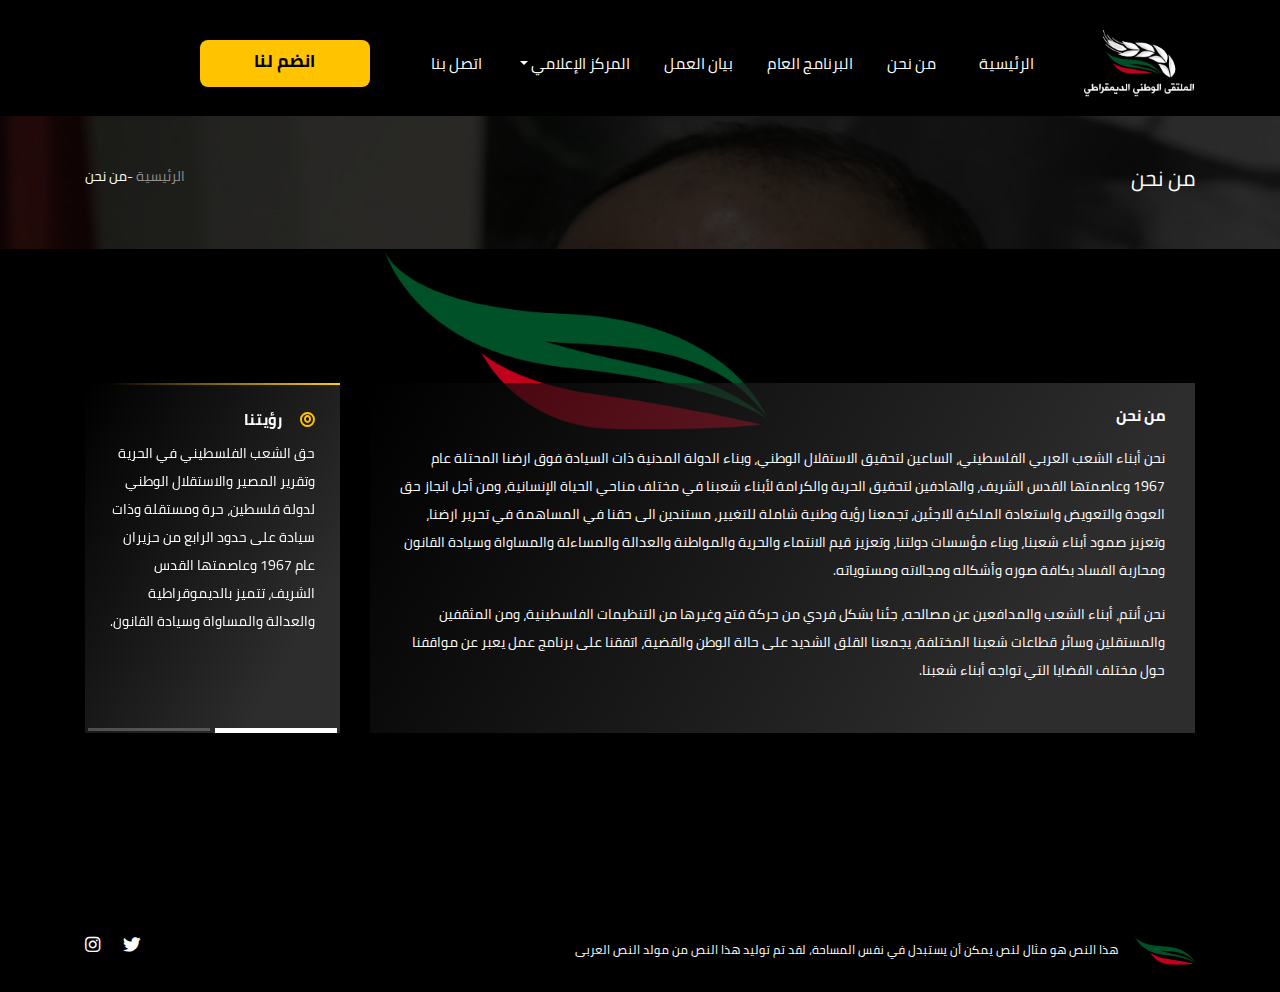
==== aboutUs.html @ cdd66f12 "about" ====
<html>

<head>
    <meta charset="utf-8">
    <meta name="viewport" content="width=device-width, initial-scale=1.0">
    <meta name="description" content="">
    <meta name="author" content="">
    <title>الملتقى الوطني الديمقراطي </title>
    <link href="assets/css/bootstrap.min.css" rel="stylesheet">
    <link href="assets/css/owl.carousel.css" rel="stylesheet">
    <link href="assets/css/lightbox.css" rel="stylesheet">
    <link href="https://cdn.lineicons.com/2.0/LineIcons.css" rel="stylesheet">
    <link href='http://fonts.googleapis.com/css?family=Open+Sans:300,400,600,700' rel='stylesheet' type='text/css'>
    <link rel="shortcut icon" href="assets/images/1.png">
    <link rel="stylesheet" href="https://use.fontawesome.com/releases/v5.5.0/css/all.css">
    <link href="assets/css/style.css" rel="stylesheet">

</head>

<body>

    <header>
        <div class="container">
            <div class="row">
                <nav class="navbar navbar-expand-lg float-right">
                    <button class=" navbar-toggle navbar-toggler  navbar-toggler-right" type="button"
                        data-toggle="collapse" data-target="#navbarNav" aria-controls="navbarNav" aria-expanded="false"
                        aria-label="Toggle navigation">
                        <span class="navbar-toggler-icon">
                            <i></i>
                            <i></i>
                            <i></i>
                        </span>
                    </button>
                    <a class="logo" href="index.html"><img src="assets/images/logo.png" alt=""></a>
                    <div class="collapse navbar-collapse" id="navbarNav">
                        <!--           <button type="button" class="close d-lg-none d-md-none d-block " data-dismiss="modal" aria-label="Close">
              <span aria-hidden="true">&times;</span>
            </button>-->
                        <ul class="navbar-nav">
                            <li class="nav-item active">
                                <a class="nav-link  " href="index.html">الرئيسية </a>

                            </li>
                            <li class="nav-item">
                                <a class="nav-link" href=""> من نحن</a>
                            </li>
                            <li class="nav-item">
                                <a class="nav-link" href="#">البرنامج العام </a>
                            </li>
                            <li class="nav-item">
                                <a class="nav-link" href="#">بيان العمل</a>
                            </li>
                            <li class="nav-item dropdown">
                                <a class="nav-link dropdown-toggle" href="#" id="navbarDropdown" role="button"
                                    data-toggle="dropdown" aria-haspopup="true" aria-expanded="false">
                                    المركز الإعلامي
                                </a>
                                <div class="dropdown-menu" aria-labelledby="navbarDropdown">
                                    <a class="dropdown-item" href="#">الأخبار</a>
                                    <a class="dropdown-item" href="#"> الصور </a>
                                    <a class="dropdown-item" href="#"> الفيديو </a>
                                </div>
                            </li>

                            <li class="nav-item">
                                <a class="nav-link" href="#"> اتصل بنا</a>
                            </li>

                        </ul>

                    </div>
                    <a href="#" class="joinUs btn">انضم لنا</a>

                </nav>
            </div>
        </div>
    </header>
    <section class="innerHeader">
        <div class="container">
            <div class="row">
                <div class="col-md-8">
                    <h2>من نحن</h2>
                </div>
                <div class="col-md-4">
                    <div class="innerheaderLinks">
                        <a href="index.html">الرئيسية</a>
                        <span>-من نحن</span>
                    </div>
                </div>
            </div>
        </div>
    </section>
    <section class="innerBody">
        <div class="aboutLogo">
            <img src="assets/images/aboutLogo.png" alt="">
        </div>
        <div class="container">
            <div class="row">
                <div class="col-md-9">
                    <div class="aboutUsBox">
                        <h3>من نحن</h3>
                        <p>
                            نحن أبناء الشعب العربي الفلسطيني، الساعين لتحقيق الاستقلال الوطني، وبناء الدولة المدنية ذات
                            السيادة فوق ارضنا المحتلة عام 1967 وعاصمتها القدس الشريف، والهادفين لتحقيق الحرية والكرامة
                            لأبناء شعبنا في مختلف مناحي الحياة الإنسانية، ومن أجل انجاز حق العودة والتعويض واستعادة
                            الملكية للاجئين، تجمعنا رؤية وطنية شاملة للتغيير، مستندين الى حقنا في المساهمة في تحرير
                            ارضنا، وتعزيز صمود أبناء شعبنا، وبناء مؤسسات دولتنا، وتعزيز قيم الانتماء والحرية والمواطنة
                            والعدالة والمساءلة والمساواة وسيادة القانون ومحاربة الفساد بكافة صوره وأشكاله ومجالاته
                            ومستوياته.
                        </p>
                        <p> نحن أنتم، أبناء الشعب والمدافعين عن مصالحه، جئنا بشكل فردي من حركة فتح وغيرها من التنظيمات
                            الفلسطينية، ومن المثقفين والمستقلين وسائر قطاعات شعبنا المختلفة، يجمعنا القلق الشديد على
                            حالة الوطن والقضية، اتفقنا على برنامج عمل يعبر عن مواقفنا حول مختلف القضايا التي تواجه أبناء
                            شعبنا.</p>
                    </div>
                </div>
                <div class="col-md-3">
                    <div class="leftSideBox">
                        <div id="visionSlider" class="carousel slide" data-ride="carousel">
                            <ol class="carousel-indicators">
                                <li data-target="#visionSlider" data-slide-to="0" class="active"></li>
                                <li data-target="#visionSlider" data-slide-to="1"></li>
                            </ol>
                            <div class="carousel-inner">
                                <div class="carousel-item active">
                                    <div class="Vision">
                                        <h3><i class="fas fa-bullseye"></i> رؤيتنا</h3>
                                        <p>حق الشعب الفلسطيني في الحرية وتقرير المصير والاستقلال الوطني لدولة فلسطين،
                                            حرة ومستقلة وذات سيادة على حدود الرابع من حزيران عام 1967 وعاصمتها القدس
                                            الشريف، تتميز بالديموقراطية والعدالة والمساواة وسيادة القانون.</p>
                                    </div>

                                </div>
                                <div class="carousel-item ">
                                    <div class="Vision">
                                        <h3><i class="fas fa-bullseye"></i> رؤيتنا</h3>
                                        <p>حق الشعب الفلسطيني في الحرية وتقرير المصير والاستقلال الوطني لدولة فلسطين،
                                            حرة ومستقلة وذات سيادة على حدود الرابع من حزيران عام 1967 وعاصمتها القدس
                                            الشريف، تتميز بالديموقراطية والعدالة والمساواة وسيادة القانون.</p>
                                    </div>

                                </div>
                            </div>
                            
                        </div>
                    </div>
                </div>
            </div>
    </section>
    <footer class="footer">
        <div class="container">
            <div class="row">
                <div class="col-md-8">
                    <div class="CopyRights">
                        <div class="footerLogo">
                            <img src="assets/images/small.png" alt="">
                        </div>
                        <p>هذا النص هو مثال لنص يمكن أن يستبدل في نفس المساحة، لقد تم توليد هذا النص من مولد النص العربى
                        </p>
                    </div>
                </div>
                <div class="col-md-4 ">
                    <ul class="socialIcons ">

                        <li class="facebook">
                            <a href="#"><i class="lni lni-facebook-oval"></i></a>
                        </li>
                        <li class="twitter">
                            <a href="#"><i class="fab fa-twitter"></i></a>
                        </li>
                        <li class="insta">
                            <a href="#"><i class="fab fa-instagram"></i></a>
                        </li>
                    </ul>
                </div>
            </div>
        </div>

    </footer>
    <script type="text/javascript" src="assets/js/jquery.js"></script>
    <script src="https://cdnjs.cloudflare.com/ajax/libs/popper.js/1.14.7/umd/popper.min.js"
        integrity="sha384-UO2eT0CpHqdSJQ6hJty5KVphtPhzWj9WO1clHTMGa3JDZwrnQq4sF86dIHNDz0W1"
        crossorigin="anonymous"></script>
    <script type="text/javascript" src="assets/js/bootstrap.min.js"></script>

    <script type="text/javascript" src="assets/js/owl.carousel.js"></script>

    <script type="text/javascript" src="assets/js/main.js"></script>

</body>

</html>
---- assets/css/style.css ----
@font-face{
    font-family:"Cairo-Black";
    src:url("../fonts/Cairo-Black.ttf");
}
@font-face{
    font-family:"Cairo-Bold";
    src:url("../fonts/Cairo-Bold.ttf");
}
@font-face{
    font-family:"Cairo-ExtraLight";
    src:url("../fonts/Cairo-ExtraLight.ttf");
}
@font-face{
    font-family:"Cairo-Light";
    src:url("../fonts/Cairo-Light.ttf");
}
@font-face{
    font-family:"Cairo-Regular";
    src:url("../fonts/Cairo-Regular.ttf");
}
@font-face{
    font-family:"Cairo-SemiBold";
    src:url("../fonts/Cairo-SemiBold.ttf");
}
img{
    width:100%;
}
ul{
    padding:0;
    margin:0;
}
form{
    margin:0
}
a{
    color:black
}
a:hover{
    text-decoration: none;
}
header{
    height:116px;
    z-index: 9999999;
    background-color: black;
}
.logo{
    width:110px;
    display: block;
    margin-left:50px;
}

body{
    direction: rtl;
    text-align: right;
    font-size: 14px;
    box-sizing: border-box;
    font-family:"Cairo-Regular";
    background-color:black;
    position: relative;
    background-size: cover;
    background-repeat: no-repeat;
    color:white;
    background-image: url(../images/background.png);

}
body:before{
background-color: #000000;
position: absolute;
content:"";
top:0;
width:100%;
height:100%;
right:0;
left:0;
opacity: .8;

}
h1,h2,h3{
    font-family:"Cairo-Bold";

}
h4,h5,h6{
    font-family:"Cairo-Black";
}

.navbar-expand-lg .navbar-nav .nav-link{
    color:white;
    font-size:1.125em;
    padding:0 17px;
}

.navbar.navbar-expand-lg{
    padding-top:30px;
}
.navbar-expand-lg .navbar-nav .nav-link:hover{
    color:#FFC300
}
.navbar-expand-lg .navbar-nav .nav-item:first-child .nav-link{
    padding-right:0;
    padding-left:26px
}
.navbar-expand-lg .navbar-nav .nav-item:first-child .nav-link.mobileHome{
    padding:0 17px;

}
.navbar-expand-lg .navbar-nav .dropdown-menu{
    background-color:black;
    text-align: right;
}
.nav-item .dropdown-item{
    color:white;
    font-size:1.125em;
}
.nav-item .dropdown-item:hover{
    background-color: transparent;
    color:#FFC300
}
.joinUs{
    background-color: #FFC300;
    width:170px;
    height:47px;
    border-radius: 8px;
    transition: all .5;
    font-size: 1.25em;
    color:#000000;
    font-family:"Cairo-Bold";
margin-right:44px;
border:2px solid transparent;
transition: all .5s;;

}
.joinUs:hover{
    background-color:transparent;
    border:2px solid #FFC300;
    transition: all .5s;
    color:white;
}
.hero{
    padding-top:30px;
    padding-bottom: 118px;
}
#heroSlider .carousel-inner{
    height: 450px;
    overflow: hidden;
}
.carousel-inner img{
    height: -webkit-fill-available;
}
.carousel-control-next, .carousel-control-prev{
    width:50px;
    padding:13px;
    opacity: 1;
    height: 50px;
    background-color: rgba(0,0,0,.56);
    top:50%;

}
.sliderdetails{
    text-align: center;
}
.carousel-indicators li{
    border: 0;
}
.carousel-indicators{
    bottom: -300px;
    margin: auto;
    text-align: center;
    display: block;
    padding: 0
}
.carousel-indicators li{
    width:16%;
    opacity: .23;
    margin-right: 0;
    margin-left: 5px;
    display: inline-block;
}
.carousel-indicators li:last-child{
    margin-left:0;
}
.carousel-indicators .active{
    height:5px;
}
.heroText{
    margin-top:44px;
    margin-bottom:32px;
    font-family:"Cairo-Bold";
    font-size: 1.5em;
    color:white;
    text-align: center;
}
.smallLogo{
    margin:auto;
    width:60px;
    margin-bottom: 30px;;
}
.timeAdd{
margin-left:60px;
}
.timeAdd,.seeDetails{
    display: inline-block;
}
.detailsIcon{
    width:45px;
    height:45px;
    padding:10px;
    border:2px solid rgba(255,255,255,.3);
    border-radius: 50%;
    margin-left:23px;
}
.timeDetails span,.seeLink span{
    font-size: 0.875em;
    color:white;
    opacity: .5;
    margin-left: 10px;;
}
.timeDetails,.detailsIcon{
    display:inline-block
}
.seeLink span{
opacity: 1;
}
.seeLink:hover span{
    color:#FFC300
}
footer{
    background-color: black;
    padding:27px 0;
}
.footerLogo{
width: 60px;
margin-left:14px;
display: inline-block;
}
.socialIcons{
    text-align: left;
}
.socialIcons li{
    display: inline-block;
    list-style-type: none;
}
.socialIcons li a{
    color:white;
    font-size:1.25em;
    margin-right:20px;
}
.CopyRights p{
    margin:0;
    color:white;
    font-size:0.875em;
    display: inline-block;
    width:85%;

}
.innerHeader{
 padding:50px 0;   
}
.innerHeader h2{
    font-size: 1.5em;
    font-family:"Cairo-Regular";

}
.innerheaderLinks{
    text-align: left;
}
.innerheaderLinks a{
font-size:1em;
color:#919191;
}
.innerheaderLinks a:hover{
    color:#FFC300
}
.innerBody{
    padding:134px 0 176px;
    background-color: black;
    position: relative;
}
.aboutUsBox,.leftSideBox{
    padding:24px 30px;
    background-image: linear-gradient(120deg  , rgba(0,0,0,.65) 0% , rgba(71, 69, 69, .65) 80%  );
    height:350px;
}
.aboutLogo{
    position: absolute;
    width: 30%;
    top:0;
    left: 30%;
    z-index: 0;
}
.aboutUsBox p,.Vision p{
    font-size: 1em;
    line-height: 2;
}
.aboutUsBox h3{
font-size:1.1em;
margin-bottom:18px;
}
.leftSideBox{
    position: relative;
    padding:0;
}
.leftSideBox:before{
    position: absolute;
    content: "";
    width:100%;
    height:2px;
    top:0;
    left:0;
    background-image: linear-gradient(to left , #FFCC08 0%, rgba(0,0,0,0) 90%);
}
.Vision h3{
    font-size:1.1em;
    color:white;
    margin-bottom:9px;
}
.Vision h3 i{
    color:#FFC300;
    margin-left:15px;
}
#visionSlider .carousel-indicators {
    bottom: 0;
display: flex;}
#visionSlider .carousel-indicators li{
    width:48%;

}
#visionSlider .carousel-inner{
    padding:28px 25px;
}
#visionSlider{
    height:100%;
}
@media(min-width:300px) and (max-width :767px){
    body{
        font-size:12px;
    }
    header{
        height: auto;

    }
.carousel-inner{
    height: auto;
}
.carousel-inner img{
    height:auto
}
    .navbar-toggler{
        background-color: #F8F7FA;
        border-radius: 8px;
        width:45px;
        height:45px;
        position: relative;
        padding:10px;
}
.navbar-toggle i{
    content:"";
background-color: black;
display: block;
margin-bottom: 5px;
width:20px;
height: 3px;
}
.navbar-toggle i:first-child{
width:23px;
}
.navbar-toggle i:last-child{
    width:17px;
    margin-bottom: 0;
}
.joinUs{
    width:100%;
    margin-top:20px;
    margin-right:0;
}

.close{
    float:left;

}
.logo{
    margin-left:0;
}
.navbar-expand-lg .navbar-nav .nav-link {
    color: white;
    font-size: 1.125em;
    padding: 20px;
}
.navbar-expand-lg .navbar-nav .nav-item:first-child .nav-link {
    padding-right: 26px;
}
.hero{
    padding-top:20px;
    padding-bottom:100px;
}

.copyRights{
    text-align: center;

}
.copyRights p{
    margin:20px 0
}
.socialIcons{
    text-align: center;
    margin-top:20px;
}
.navbar.navbar-expand-lg{
    width:100%;
}
.timeAdd, .seeDetails{
    display: block;
}

.carousel-indicators li {
    width: 14%;}
    .carousel-indicators{
        bottom: -350px;;
    }
.sliderdetails{
text-align: right;
}
.timeAdd{
    margin-bottom: 20px;;
}
.aboutUsBox,.leftSideBox{
    height: auto;
    margin:10px 0
}
}  
@media(min-width:768px) and (max-width:1023px){
    .heronewsDetails{
margin-top:0;
    }
    header .searchBox{
        display: none;
    }
    body{
        font-size: 14px;
    }
    .socialIcons li{
        margin-left:15px;
    }
    .footerMenuSection {
        margin-top: 20px;
        padding-top:40px;}
        .footerMenu{
            padding-bottom:30px;
        }
.newsImg img{
    width:100%;
}
.contactForm .form-group.marginGroup {
    margin-left: 17px;
}
.contactInfoSec li .contactInfo:last-child{
    margin-left:0;
}
}
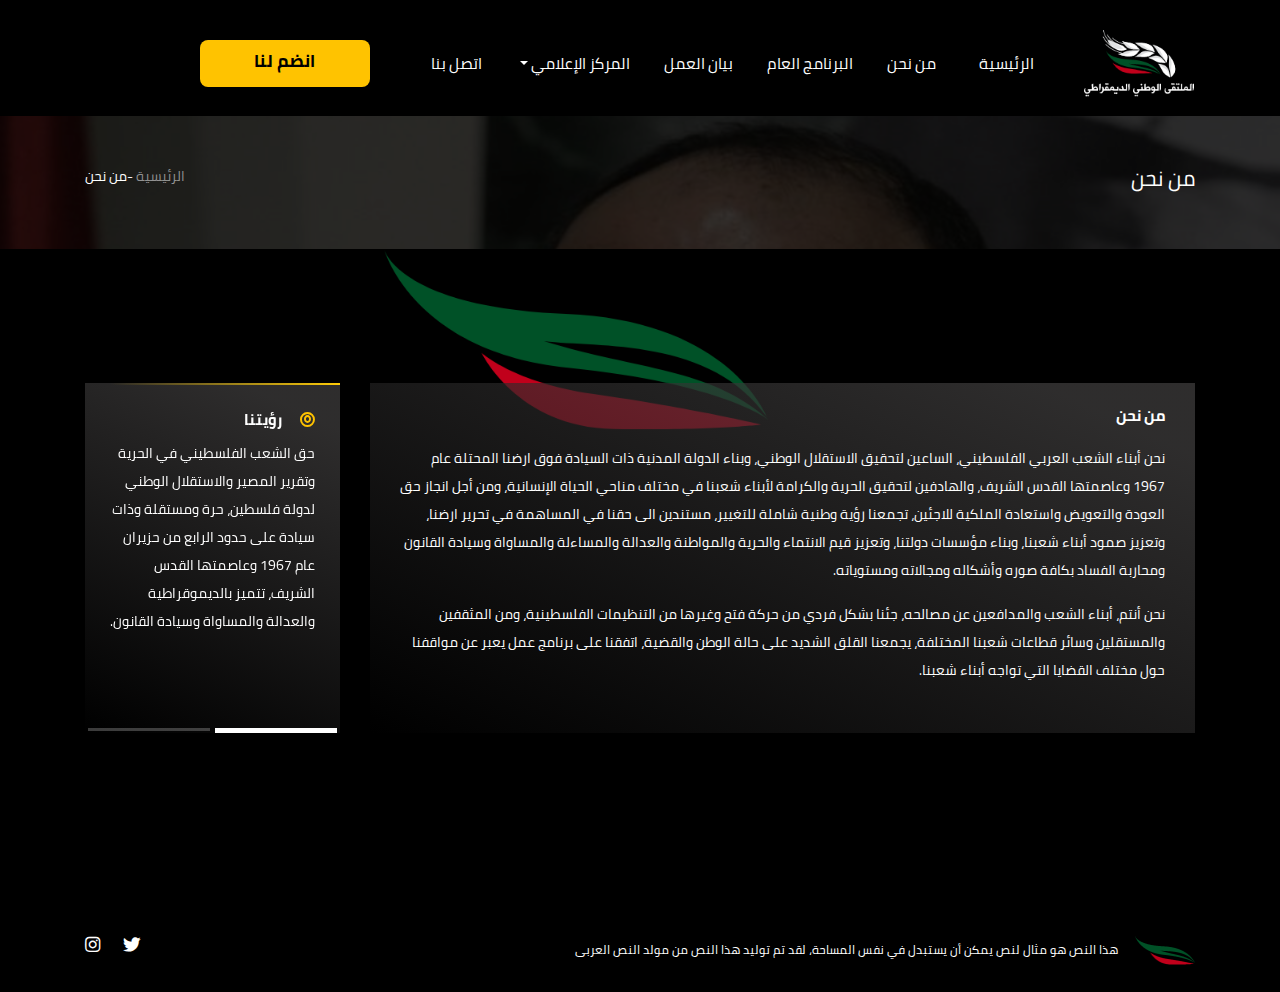
==== commit 6d7a68d0: "media" ====
--- a/aboutUs.html
+++ b/aboutUs.html
@@ -79,10 +79,10 @@
     <section class="innerHeader">
         <div class="container">
             <div class="row">
-                <div class="col-md-8">
+                <div class="col-8">
                     <h2>من نحن</h2>
                 </div>
-                <div class="col-md-4">
+                <div class="col-4">
                     <div class="innerheaderLinks">
                         <a href="index.html">الرئيسية</a>
                         <span>-من نحن</span>
--- a/assets/css/style.css
+++ b/assets/css/style.css
@@ -120,13 +120,12 @@
     width:170px;
     height:47px;
     border-radius: 8px;
-    transition: all .5;
     font-size: 1.25em;
     color:#000000;
     font-family:"Cairo-Bold";
 margin-right:44px;
 border:2px solid transparent;
-transition: all .5s;;
+transition: all .5s;
 
 }
 .joinUs:hover{
@@ -275,9 +274,9 @@
     background-color: black;
     position: relative;
 }
-.aboutUsBox,.leftSideBox{
+.aboutUsBox,.leftSideBox,.programContent{
     padding:24px 30px;
-    background-image: linear-gradient(120deg  , rgba(0,0,0,.65) 0% , rgba(71, 69, 69, .65) 80%  );
+    background-image: linear-gradient(25deg  , rgba(0,0,0,.65) 0% , rgba(71, 69, 69, .65) 90%  );
     height:350px;
 }
 .aboutLogo{
@@ -330,6 +329,144 @@
 #visionSlider{
     height:100%;
 }
+.programBody{
+    display: none;
+}
+.programContent{
+    margin-bottom: 30px;
+    height: auto;
+}
+.programHeader h3 {
+    font-size:1.1em;
+    margin-bottom: 15px;
+    cursor: pointer;
+}
+.programHeader h3 a{
+    color:white;
+}
+.programHeader i{
+    float: left;
+}
+.programBody p{
+    color:white;
+    font-size: 1em;
+    line-height: 2;
+}
+.programPage {
+    padding-bottom: 50px;;
+}
+.programPage .aboutLogo{
+left:15%;
+right:auto
+}
+.nav-tabs{
+    text-align: center;
+    justify-content: center;
+    background-color: #131212;
+}
+.nav-tabs .nav-link{
+font-size:1.5em;
+color:white;
+padding:10px 0;
+margin-left:55px;
+}
+
+.nav-tabs .nav-item:last-child .nav-link{
+    margin-left:0
+}
+.nav-tabs .nav-link.active span svg path:last-child{
+    fill:#ffcc08 !important;
+}
+#pills-tabConten{
+margin-top:66px
+}
+.mediaBody{
+    padding-top:0;
+}
+#pills-tab{
+    border-bottom: 0;;
+}
+.nav-tabs .nav-item.show .nav-link.nav-tabs .nav-item .nav-link:hover{
+    border:0;
+    border-radius: 0;
+}
+
+.nav-tabs .nav-link{
+    background-color: transparent;
+    border:0;
+}
+.nav-tabs .nav-link.active{
+    background-color: transparent;
+    color:#ffcc08;   
+
+    border-bottom: 1px solid  #ffcc08;
+
+}
+
+button:focus{
+    outline: 0;
+}
+.newsBox h6{
+    font-size: 1em;
+    margin-top:20px;
+    margin-bottom:28px;
+    overflow: hidden;
+    font-family:"Cairo-Regular";
+}
+.newsBox{
+    cursor: pointer;
+    margin-bottom: 33px;;
+}
+.newsBox:hover h6{
+color:#ffcc08;
+}
+.date{
+    font-size:.9em;
+    color:#ffcc08;
+}
+.date i{
+    width:20px;
+    height: 15px;
+    display: inline-block;
+    margin-left:5px;
+}
+.tag{
+    width:86px;
+    border-radius: 16px;
+    height: 32px;;
+    margin-top:30px;
+    background-color: #1E1E1B;
+    padding:7px;
+}
+.tag i{
+width:18px;
+margin-left:12px;
+display: block;
+float: right;
+}
+.newsImg{
+    position: relative;
+    width:100%;
+    height:180px;
+    overflow: hidden;
+    filter: grayscale(100%);
+
+}
+.newsBox:hover .newsImg img{
+    transform:scale(1.1);
+    transition: all .5s;;
+}
+.newsImg img{
+    height: 100%;;
+    transition: all .5s;;
+}
+.newsImg video{
+    min-height: 100%;
+    width: 100%;
+    background-size: cover;
+    overflow: hidden;
+    object-fit: cover;
+}
 @media(min-width:300px) and (max-width :767px){
     body{
         font-size:12px;
@@ -425,6 +562,13 @@
 .aboutUsBox,.leftSideBox{
     height: auto;
     margin:10px 0
+}
+.aboutLogo{
+    width:100%;
+    left:0;
+}
+.innerBody{
+    padding-bottom:50px;
 }
 }  
 @media(min-width:768px) and (max-width:1023px){
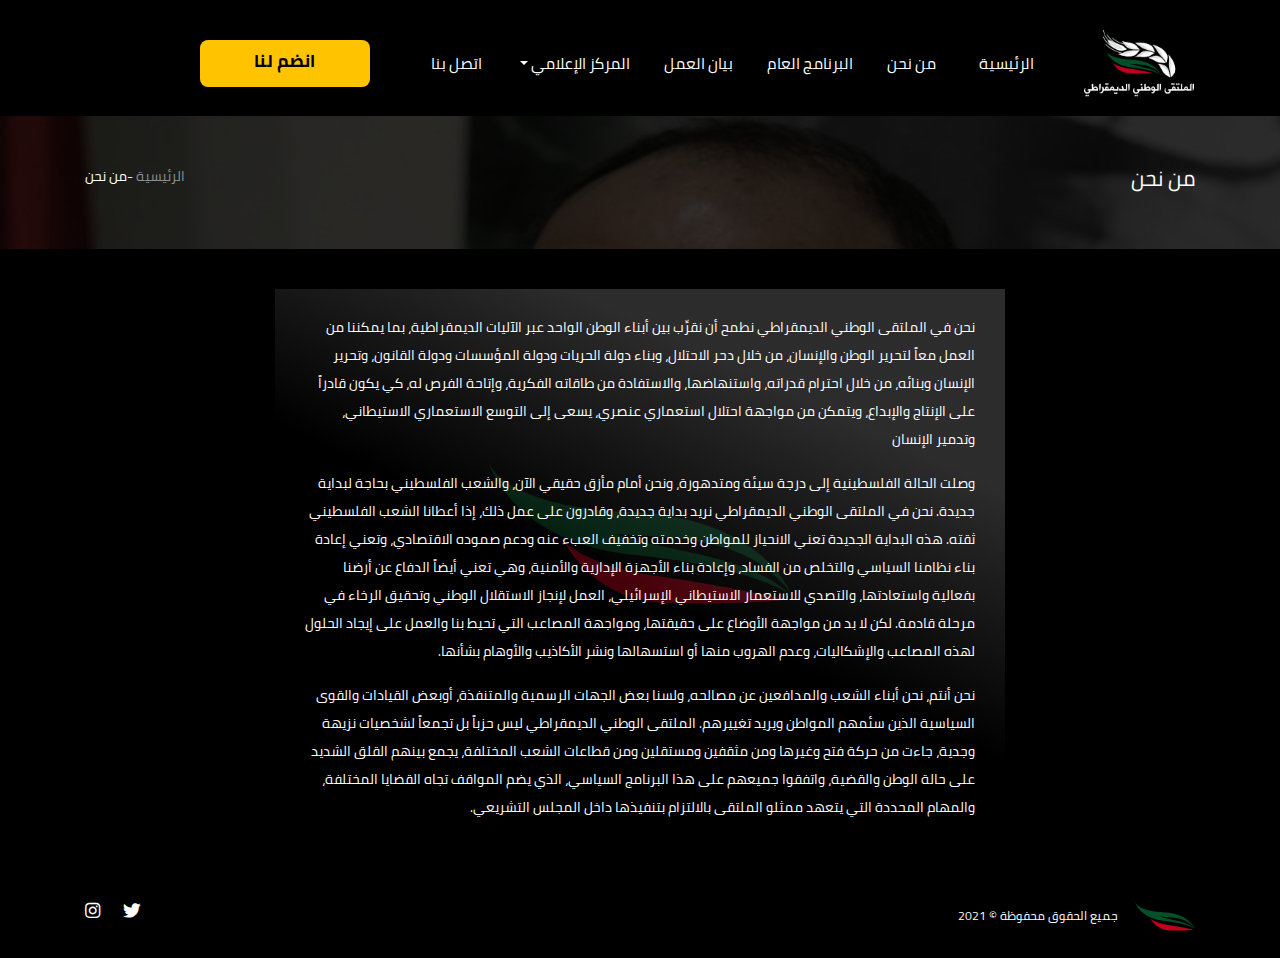
==== commit 69f40c39: "upload" ====
--- a/aboutUs.html
+++ b/aboutUs.html
@@ -35,21 +35,21 @@
                     <a class="logo" href="index.html"><img src="assets/images/logo.png" alt=""></a>
                     <div class="collapse navbar-collapse" id="navbarNav">
                         <!--           <button type="button" class="close d-lg-none d-md-none d-block " data-dismiss="modal" aria-label="Close">
-              <span aria-hidden="true">&times;</span>
-            </button>-->
+                  <span aria-hidden="true">&times;</span>
+                </button>-->
                         <ul class="navbar-nav">
                             <li class="nav-item active">
-                                <a class="nav-link  " href="index.html">الرئيسية </a>
-
-                            </li>
-                            <li class="nav-item">
-                                <a class="nav-link" href=""> من نحن</a>
-                            </li>
-                            <li class="nav-item">
-                                <a class="nav-link" href="#">البرنامج العام </a>
-                            </li>
-                            <li class="nav-item">
-                                <a class="nav-link" href="#">بيان العمل</a>
+                                <a class="nav-link" href="index.html">الرئيسية </a>
+
+                            </li>
+                            <li class="nav-item">
+                                <a class="nav-link" href="aboutUs.html"> من نحن</a>
+                            </li>
+                            <li class="nav-item">
+                                <a class="nav-link" href="program.html">البرنامج العام </a>
+                            </li>
+                            <li class="nav-item">
+                                <a class="nav-link" href="work.html">بيان العمل</a>
                             </li>
                             <li class="nav-item dropdown">
                                 <a class="nav-link dropdown-toggle" href="#" id="navbarDropdown" role="button"
@@ -57,14 +57,14 @@
                                     المركز الإعلامي
                                 </a>
                                 <div class="dropdown-menu" aria-labelledby="navbarDropdown">
-                                    <a class="dropdown-item" href="#">الأخبار</a>
-                                    <a class="dropdown-item" href="#"> الصور </a>
-                                    <a class="dropdown-item" href="#"> الفيديو </a>
+                                    <a class="dropdown-item" href="media.html#news">الأخبار</a>
+                                    <a class="dropdown-item" href="media.html#images"> الصور </a>
+                                    <a class="dropdown-item" href="media.html#video"> الفيديو </a>
                                 </div>
                             </li>
 
                             <li class="nav-item">
-                                <a class="nav-link" href="#"> اتصل بنا</a>
+                                <a class="nav-link" href="contactUs.html"> اتصل بنا</a>
                             </li>
 
                         </ul>
@@ -91,31 +91,44 @@
             </div>
         </div>
     </section>
-    <section class="innerBody">
-        <div class="aboutLogo">
-            <img src="assets/images/aboutLogo.png" alt="">
-        </div>
-        <div class="container">
-            <div class="row">
-                <div class="col-md-9">
+    <section class="innerBody aboutBody">
+
+        <div class="container">
+            <div class="row justify-content-center">
+                <div class="col-md-8">
+                    <div class="aboutLogo">
+                        <img src="assets/images/aboutLogo.png" alt="">
+                    </div>
                     <div class="aboutUsBox">
-                        <h3>من نحن</h3>
+                
+                        <p>نحن في الملتقى الوطني الديمقراطي نطمح أن نقرِّب بين أبناء الوطن الواحد عبر الآليات
+                            الديمقراطية، بما يمكننا من العمل معاً لتحرير الوطن والإنسان، من خلال دحر الاحتلال، وبناء
+                            دولة الحريات ودولة المؤسسات ودولة القانون، وتحرير الإنسان وبنائه، من خلال احترام قدراته،
+                            واستنهاضها، والاستفادة من طاقاته الفكرية، وإتاحة الفرص له، كي يكون قادراً على الإنتاج
+                            والإبداع، ويتمكن من مواجهة احتلال استعماري عنصري، يسعى إلى التوسع الاستعماري الاستيطاني،
+                            وتدمير الإنسان
+                        </p>
                         <p>
-                            نحن أبناء الشعب العربي الفلسطيني، الساعين لتحقيق الاستقلال الوطني، وبناء الدولة المدنية ذات
-                            السيادة فوق ارضنا المحتلة عام 1967 وعاصمتها القدس الشريف، والهادفين لتحقيق الحرية والكرامة
-                            لأبناء شعبنا في مختلف مناحي الحياة الإنسانية، ومن أجل انجاز حق العودة والتعويض واستعادة
-                            الملكية للاجئين، تجمعنا رؤية وطنية شاملة للتغيير، مستندين الى حقنا في المساهمة في تحرير
-                            ارضنا، وتعزيز صمود أبناء شعبنا، وبناء مؤسسات دولتنا، وتعزيز قيم الانتماء والحرية والمواطنة
-                            والعدالة والمساءلة والمساواة وسيادة القانون ومحاربة الفساد بكافة صوره وأشكاله ومجالاته
-                            ومستوياته.
+                            وصلت الحالة الفلسطينية إلى درجة سيئة ومتدهورة، ونحن أمام مأزق حقيقي الآن، والشعب الفلسطيني
+                            بحاجة لبداية جديدة. نحن في الملتقى الوطني الديمقراطي نريد بداية جديدة، وقادرون على عمل ذلك،
+                            إذا أعطانا الشعب الفلسطيني ثقته. هذه البداية الجديدة تعني الانحياز للمواطن وخدمته وتخفيف
+                            العبء عنه ودعم صموده الاقتصادي، وتعني إعادة بناء نظامنا السياسي والتخلص من الفساد، وإعادة
+                            بناء الأجهزة الإدارية والأمنية، وهي تعني أيضاً الدفاع عن أرضنا بفعالية واستعادتها، والتصدي
+                            للاستعمار الاستيطاني الإسرائيلي، العمل لإنجاز الاستقلال الوطني وتحقيق الرخاء في مرحلة قادمة.
+                            لكن لا بد من مواجهة الأوضاع على حقيقتها، ومواجهة المصاعب التي تحيط بنا والعمل على إيجاد
+                            الحلول لهذه المصاعب والإشكاليات، وعدم الهروب منها أو استسهالها ونشر الأكاذيب والأوهام
+                            بشأنها.
                         </p>
-                        <p> نحن أنتم، أبناء الشعب والمدافعين عن مصالحه، جئنا بشكل فردي من حركة فتح وغيرها من التنظيمات
-                            الفلسطينية، ومن المثقفين والمستقلين وسائر قطاعات شعبنا المختلفة، يجمعنا القلق الشديد على
-                            حالة الوطن والقضية، اتفقنا على برنامج عمل يعبر عن مواقفنا حول مختلف القضايا التي تواجه أبناء
-                            شعبنا.</p>
-                    </div>
-                </div>
-                <div class="col-md-3">
+                        <p>
+                            نحن أنتم، نحن أبناء الشعب والمدافعين عن مصالحه، ولسنا بعض الجهات الرسمية والمتنفذة، أوبعض
+                            القيادات والقوى السياسية الذين سئمهم المواطن ويريد تغييرهم. الملتقى الوطني الديمقراطي ليس
+                            حزباً بل تجمعاً لشخصيات نزيهة وجدية، جاءت من حركة فتح وغيرها ومن مثقفين ومستقلين ومن قطاعات
+                            الشعب المختلفة، يجمع بينهم القلق الشديد على حالة الوطن والقضية، واتفقوا جميعهم على هذا
+                            البرنامج السياسي، الذي يضم المواقف تجاه القضايا المختلفة، والمهام المحددة التي يتعهد ممثلو
+                            الملتقى بالالتزام بتنفيذها داخل المجلس التشريعي.</p>
+                    </div>
+                </div>
+                <!--        <div class="col-md-3">
                     <div class="leftSideBox">
                         <div id="visionSlider" class="carousel slide" data-ride="carousel">
                             <ol class="carousel-indicators">
@@ -142,10 +155,10 @@
 
                                 </div>
                             </div>
-                            
+
                         </div>
                     </div>
-                </div>
+                </div>-->
             </div>
     </section>
     <footer class="footer">
@@ -156,8 +169,8 @@
                         <div class="footerLogo">
                             <img src="assets/images/small.png" alt="">
                         </div>
-                        <p>هذا النص هو مثال لنص يمكن أن يستبدل في نفس المساحة، لقد تم توليد هذا النص من مولد النص العربى
-                        </p>
+                        <p>جميع الحقوق محفوظة ©  2021</p>
+
                     </div>
                 </div>
                 <div class="col-md-4 ">
--- a/assets/css/style.css
+++ b/assets/css/style.css
@@ -61,7 +61,6 @@
     background-repeat: no-repeat;
     color:white;
     background-image: url(../images/background.png);
-
 }
 body:before{
 background-color: #000000;
@@ -135,8 +134,8 @@
     color:white;
 }
 .hero{
-    padding-top:30px;
-    padding-bottom: 118px;
+    padding-top:60px;
+    padding-bottom: 120;
 }
 #heroSlider .carousel-inner{
     height: 450px;
@@ -161,11 +160,11 @@
     border: 0;
 }
 .carousel-indicators{
-    bottom: -300px;
     margin: auto;
     text-align: center;
     display: block;
-    padding: 0
+    padding: 0;
+    bottom: -60px;;
 }
 .carousel-indicators li{
     width:16%;
@@ -180,13 +179,17 @@
 .carousel-indicators .active{
     height:5px;
 }
+#hero-slider .carousel-item {
+    position: relative;
+}
 .heroText{
-    margin-top:44px;
-    margin-bottom:32px;
+position: absolute;
     font-family:"Cairo-Bold";
     font-size: 1.5em;
     color:white;
     text-align: center;
+    bottom:36px;
+    width:100%;
 }
 .smallLogo{
     margin:auto;
@@ -274,15 +277,24 @@
     background-color: black;
     position: relative;
 }
-.aboutUsBox,.leftSideBox,.programContent{
+.aboutBody{
+    padding-top:40px;
+    padding-bottom: 14px;;
+}
+.leftSideBox,.programContent{
     padding:24px 30px;
-    background-image: linear-gradient(25deg  , rgba(0,0,0,.65) 0% , rgba(71, 69, 69, .65) 90%  );
+    background-image: linear-gradient(25deg  , rgba(0,0,0,.64) 48% , rgba(71, 69, 69, .64) 78%  );
     height:350px;
+}
+.aboutUsBox{
+    padding:24px 30px;
+    background-image: linear-gradient(25deg  , rgba(0,0,0,.64) 48% , rgba(71, 69, 69, .64) 78%  );
+    position: relative;
 }
 .aboutLogo{
     position: absolute;
-    width: 30%;
-    top:0;
+    width: 40%;
+    top:30%;
     left: 30%;
     z-index: 0;
 }
@@ -353,38 +365,44 @@
     line-height: 2;
 }
 .programPage {
-    padding-bottom: 50px;;
+    padding-bottom: 50px;
+    padding-top:50px;
 }
 .programPage .aboutLogo{
 left:15%;
-right:auto
+right:auto;
+top:0;
+width:30%;;
 }
 .nav-tabs{
     text-align: center;
-    justify-content: center;
-    background-color: #131212;
-}
-.nav-tabs .nav-link{
-font-size:1.5em;
-color:white;
-padding:10px 0;
-margin-left:55px;
-}
+}
+
+
 
 .nav-tabs .nav-item:last-child .nav-link{
     margin-left:0
 }
 .nav-tabs .nav-link.active span svg path:last-child{
-    fill:#ffcc08 !important;
+    fill:#000000 !important;
 }
 #pills-tabConten{
 margin-top:66px
 }
 .mediaBody{
-    padding-top:0;
+    padding-top:50px;
 }
 #pills-tab{
     border-bottom: 0;;
+}
+#pills-tab .nav-link{
+    text-align: center;
+}
+#pills-tab .nav-link span{
+    display: block;
+    width:32px;
+    margin: auto;
+    margin-bottom: 16px;;
 }
 .nav-tabs .nav-item.show .nav-link.nav-tabs .nav-item .nav-link:hover{
     border:0;
@@ -392,16 +410,110 @@
 }
 
 .nav-tabs .nav-link{
-    background-color: transparent;
     border:0;
-}
+    font-size:1.5em;
+color:white;
+padding:20px 0;
+height:120px;
+border-radius: 16px;
+background-color: #131212;
+width: 100%;
+font-family:"Cairo-Bold";
+position: relative;
+
+}
+.arrow-down {
+    width: 0; 
+    height: 0; 
+    border-left: 18px solid transparent;
+    border-right: 18px solid transparent;
+    position: absolute;
+    border-top: 18px solid #FFCC08;
+    bottom:-18px;;
+    left:45%;
+    display: none;
+  }
 .nav-tabs .nav-link.active{
-    background-color: transparent;
-    color:#ffcc08;   
-
-    border-bottom: 1px solid  #ffcc08;
-
-}
+    background-color: #FFCC08;
+    color:#000000;   
+}
+.nav-tabs .nav-link.active .arrow-down {
+    display: block;
+}
+.tab-content{
+    margin-top:50px;
+}
+.pillsTitle{
+    margin-bottom:50px;
+    font-size:1.5em;
+    color:white;
+
+    font-family:"Cairo-Bold";
+}
+select {
+    -webkit-appearance: none;
+    -moz-appearance: none;
+    -ms-appearance: none;
+    appearance: none;
+    outline: 0;
+    box-shadow: none;
+    border: 0 !important;
+    background: #000000;
+    background-image: none;
+    font-size:.9em;
+
+  }
+  /* Remove IE arrow */
+  select::-ms-expand {
+    display: none;
+  }
+  /* Custom Select */
+  .select {
+    position: relative;
+    display: flex;
+    width: 192px;;
+    height: 50px;
+    line-height: 3;
+    overflow: hidden;
+    border-radius: 25px;
+    border:1px solid #fff;
+  }
+  select {
+    flex: 1;
+    color: #fff;
+    cursor: pointer;
+    position: relative;
+    padding:18px;
+  }
+  /* Arrow */
+  select {
+    flex: 1;
+    padding: 0 18px;;
+    color: #fff;
+    cursor: pointer;
+  }
+  /* Arrow */
+  .select::after {
+    content: '\25BC';
+    position: absolute;
+    top: 10px;;
+    left: 0;
+    padding: 0 1em;
+    cursor: pointer;
+    pointer-events: none;
+    -webkit-transition: .25s all ease;
+    -o-transition: .25s all ease;
+    transition: .25s all ease;
+    color: #FFC300;
+    font-size:.8em;
+  }
+  /* Transition */
+  .select:hover::after {
+    color: #f39c12;
+  }
+  select option:hover{
+      background-color: #FFC300;
+  }
 
 button:focus{
     outline: 0;
@@ -460,12 +572,203 @@
     height: 100%;;
     transition: all .5s;;
 }
-.newsImg video{
+.newsImg video,.relatedRightSide iframe,.relatedRightSide video{
     min-height: 100%;
     width: 100%;
     background-size: cover;
     overflow: hidden;
     object-fit: cover;
+}
+.relatedRightSide iframe{
+    height:100%;
+}
+.share{
+    float:left;
+
+}
+.share i{
+    width:24px;
+    margin-left:10px;
+    display: inline-block;
+}
+.newsDetailsHeader{
+    margin-top:23px;
+    margin-bottom: 30px;;
+}
+.newsDetailsHeader .date,.newsDetailsHeader .tag{
+    float:right;
+    margin:0;
+    padding:7px
+}
+.newsDetailsHeader .date{
+    margin-right:30px;
+}
+.detailsLogo{
+    width:60px;
+    margin-bottom: 20px;;
+}
+.newsDetailsBox h6{
+    font-size: 1.1em;
+    margin-bottom: 18px;
+    font-family:"Cairo-Bold";
+
+}
+.newsDetailsBox p{
+    font-size:1em;
+    line-height: 2;
+}
+.related{
+    font-family:"Cairo-Bold";
+    font-size:1.1em;
+    margin-bottom: 30px;
+}
+.relatedRightSide{
+    float:right;
+    width:82px;
+    height: 55px;;
+}
+.relatedList li{
+    list-style: none;
+margin-bottom: 33px;
+}
+.relatedList li:last-child{
+    margin-bottom: 0;
+}
+.relatedLeftSide{
+    width:68%;
+    float:right;
+margin-right:20px;
+}
+.relatedBox h6{
+    font-size:.8em;
+    line-height: 2;
+}
+.relatedBox .tag{
+    margin:0;
+    height: 13px;
+    font-size:.6em;
+    padding:2px;
+    width:36px;
+}
+.relatedBox .tag i{
+    width:7px;
+    margin-left:4px;
+}
+.freeSpace{
+margin-top:27px;
+background-image: linear-gradient( 45deg ,rgba(0,0,0,.64) 0, rgba(71, 69, 69, .6) 100% );
+padding:30px;
+}
+.contactTitle{
+    font-size :1.1em;
+    color:white;
+    margin-bottom: 45px;
+    font-family:"Cairo-Bold";
+}
+.contactAddress h6{
+    font-family:"Cairo-Bold";
+    font-size:.8em;
+    color:#ffcc08;
+    margin-bottom:10px;
+}
+.contactAddress{
+    margin-right:22px;
+    float:right;
+    width: 65%;
+}
+.contactIcon{
+    width:45px;
+    height:45px;
+    border-radius: 50%;
+    border:2px solid #373535;
+    padding:11px;
+    float:right;
+}
+.contactIcon i{
+    color:white;
+    font-size:1.2em;
+}
+.address{
+    margin:0;
+    padding: 0;
+    list-style-type: none;
+
+}
+.address li{
+    font-size:.8em;
+    color:white;
+    margin-bottom:5px;
+}
+.contactInfo{
+    margin-bottom: 40px;;
+
+}
+.socialIconsContact {
+    margin-top: 15px;;
+}
+.socialIconsContact li{
+    display: inline-block;
+    margin-left:15px;
+    width:35px;
+    height:35px;
+    border-radius: 50%;
+    border:2px solid #373535;
+    padding:4px;
+}
+.socialIconsContact li:last-child{
+    margin-left:0;
+}
+.socialIconsContact li svg{
+    width:100%;
+}
+.socialIconsContact li:hover svg path:last-child{
+    fill:#ffcc08
+}
+.contactForm .form-group{
+    width:47%;
+    display: inline-block;
+    margin-bottom: 34px;;
+}
+.contactForm .form-group.marginleft{
+margin-left:25px;
+}
+.contactForm .form-control{
+    width:100%;
+    border:2px solid #373535;
+    border-radius: 24px;
+    background-color: transparent;
+    height:54px;
+}
+.contactForm .form-control:focus{
+    outline: 0;
+    box-shadow: none;
+}
+.contactForm .form-group.textareagroup{
+    width:100%;
+}
+.sendBtn{
+    display: block;
+    width:102px;
+    height:54px;
+    border-radius: 27px;
+    margin:auto;
+    background-color: #FFCC08;font-size:1.1em;
+    color:#000000;
+    font-family:"Cairo-Bold";
+    margin-top:45px;
+    border:2px solid transparent;
+    transition: all .5s;
+  
+}
+.sendBtn:hover{
+    background-color: transparent;
+    border:2px solid #ffcc08;
+    transition: all .5s;
+    color: #ffcc08;
+}
+.contactForm .form-control.textareafromControl{
+    height:155px;
+    resize: none;
 }
 @media(min-width:300px) and (max-width :767px){
     body{
@@ -569,6 +872,12 @@
 }
 .innerBody{
     padding-bottom:50px;
+}
+.contactForm .form-group{
+    width: 100%;;
+}
+.contactForm .form-group.form-group.marginleft{
+    margin-left:0;
 }
 }  
 @media(min-width:768px) and (max-width:1023px){
